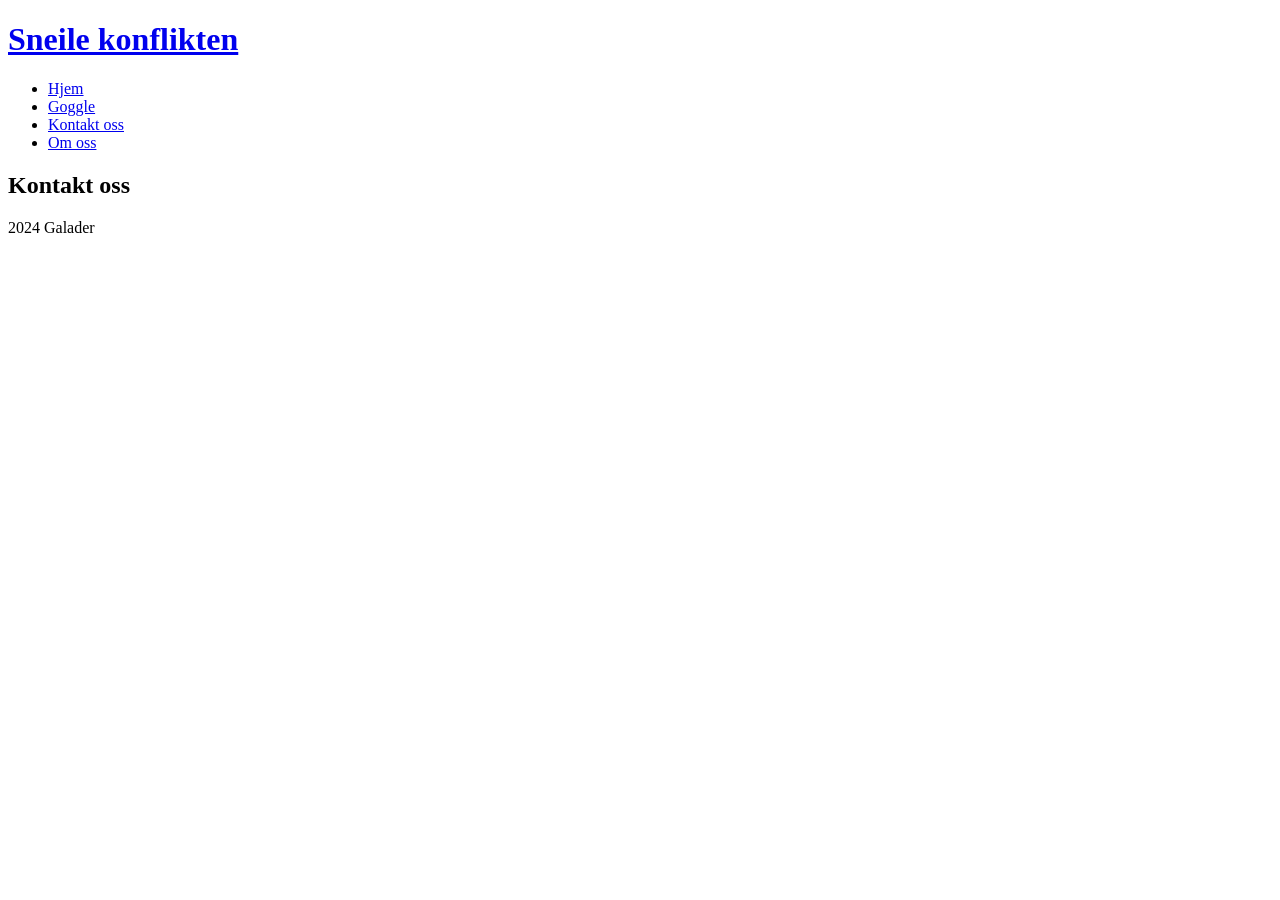
==== forelesning2808/contact.html @ 1eaf696f "30.08" ====
<!DOCTYPE html>
<html lang="nb">
    <head>
        <meta charset="UTF-8">
        <meta name="viewport" content="width=device-width, initial-scale=1.0">
        <title>Kontakt oss</title>
    </head>
        <body>
            <header>
                <a href="index.html"><h1>Sneile konflikten</h1></a>
                <nav>
                    <ul>
                        <li>
                            <a href="index.html">Hjem</a>
                        </li>
                        <li>
                            <a href="https://www.google.com" target="_blank">Goggle</a>
                        </li>
                        <li>
                            <a href="contact.html">Kontakt oss</a>
                        </li>
                        <li>
                            <a href="about.html">Om oss</a>
                        </li>
                    </ul>
                </nav>
            </header>
            <main>
                <section>
                    <h2>Kontakt oss</h2>
                </section>
            </main>
        <footer>2024 Galader</footer>
    </body>

</html>
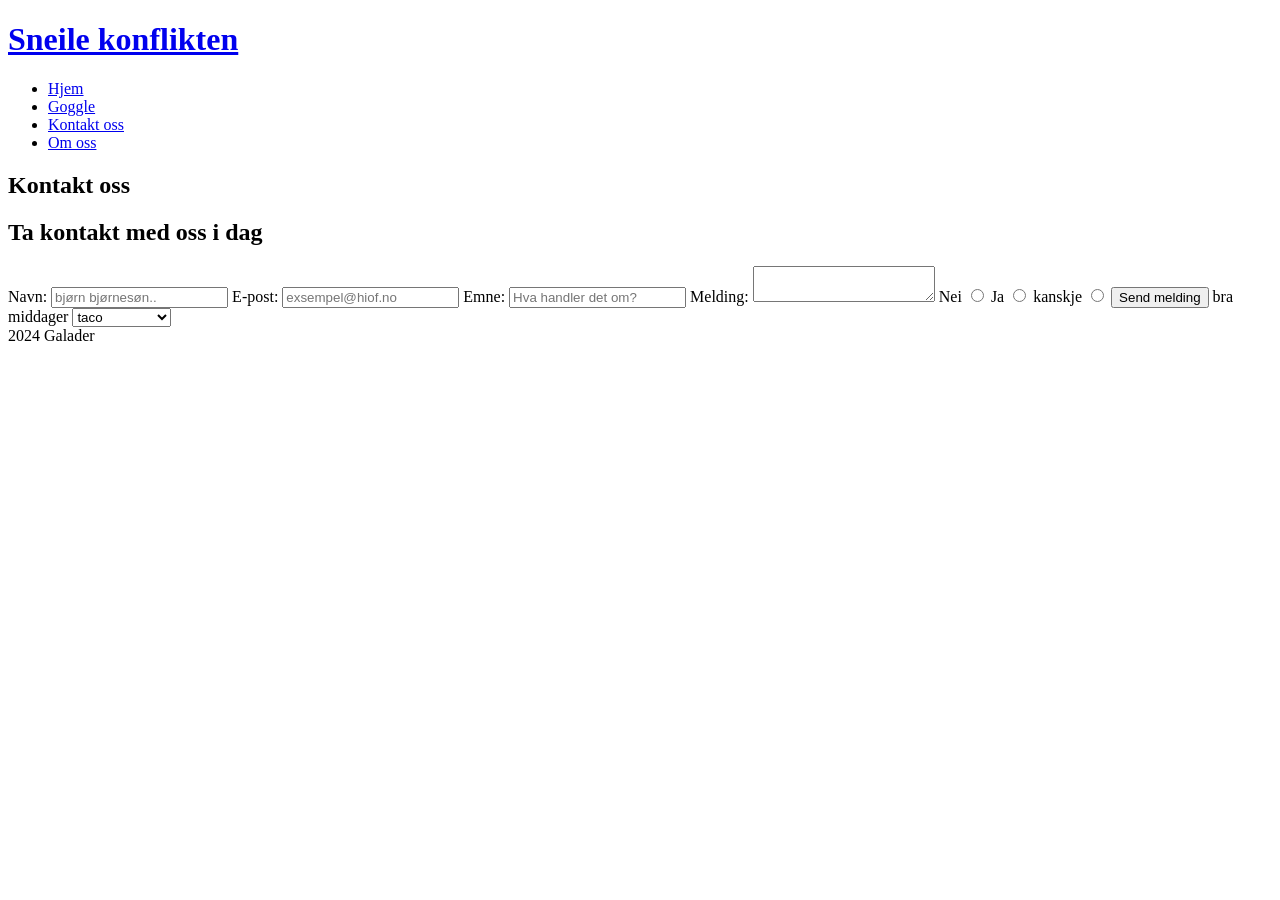
==== commit aaa008a5: "werwer" ====
--- a/forelesning2808/contact.html
+++ b/forelesning2808/contact.html
@@ -29,6 +29,47 @@
                 <section>
                     <h2>Kontakt oss</h2>
                 </section>
+                <section>
+                    <h2>Ta kontakt med oss i dag</h2>
+                    <form method="post" >
+                        <label for="navn">Navn:</label>
+                        <input type="text" name="navn" placeholder="bjørn bjørnesøn.." id="navn" maxlength="45" required>
+                        <label>
+                            E-post:
+                            <input type="email" name="email" placeholder="exsempel@hiof.no" pattern="[a-z0-9._%+\-]+@[a-z0-9.\-]+\.[a-z]{2,}$" required>
+                        </label>
+                        <label>
+                            Emne:
+                            <input type="text" name="emne" placeholder="Hva handler det om?">
+                        </label>
+                        <label>
+                            Melding:
+                            <textarea name="melding" required></textarea>
+                        </label>
+                        <label>
+                            Nei
+                            <input type="radio" name="valg">
+                        </label>
+                        <label>
+                            Ja
+                            <input type="radio" name="valg">
+                            <label>
+                                kanskje
+                                <input type="radio" name="valg">
+                            </label>
+                        </label>
+                        <input type="submit" value="Send melding">
+
+                        <label>
+                            bra middager
+                            <select name="middager">
+                                <option value="taco">taco</option>
+                                <option value="biff">biff</option>
+                                <option value="italiens pizza">italiens pizza</option>
+                            </select>
+                        </label>
+                    </form>
+                </section>
             </main>
         <footer>2024 Galader</footer>
     </body>
